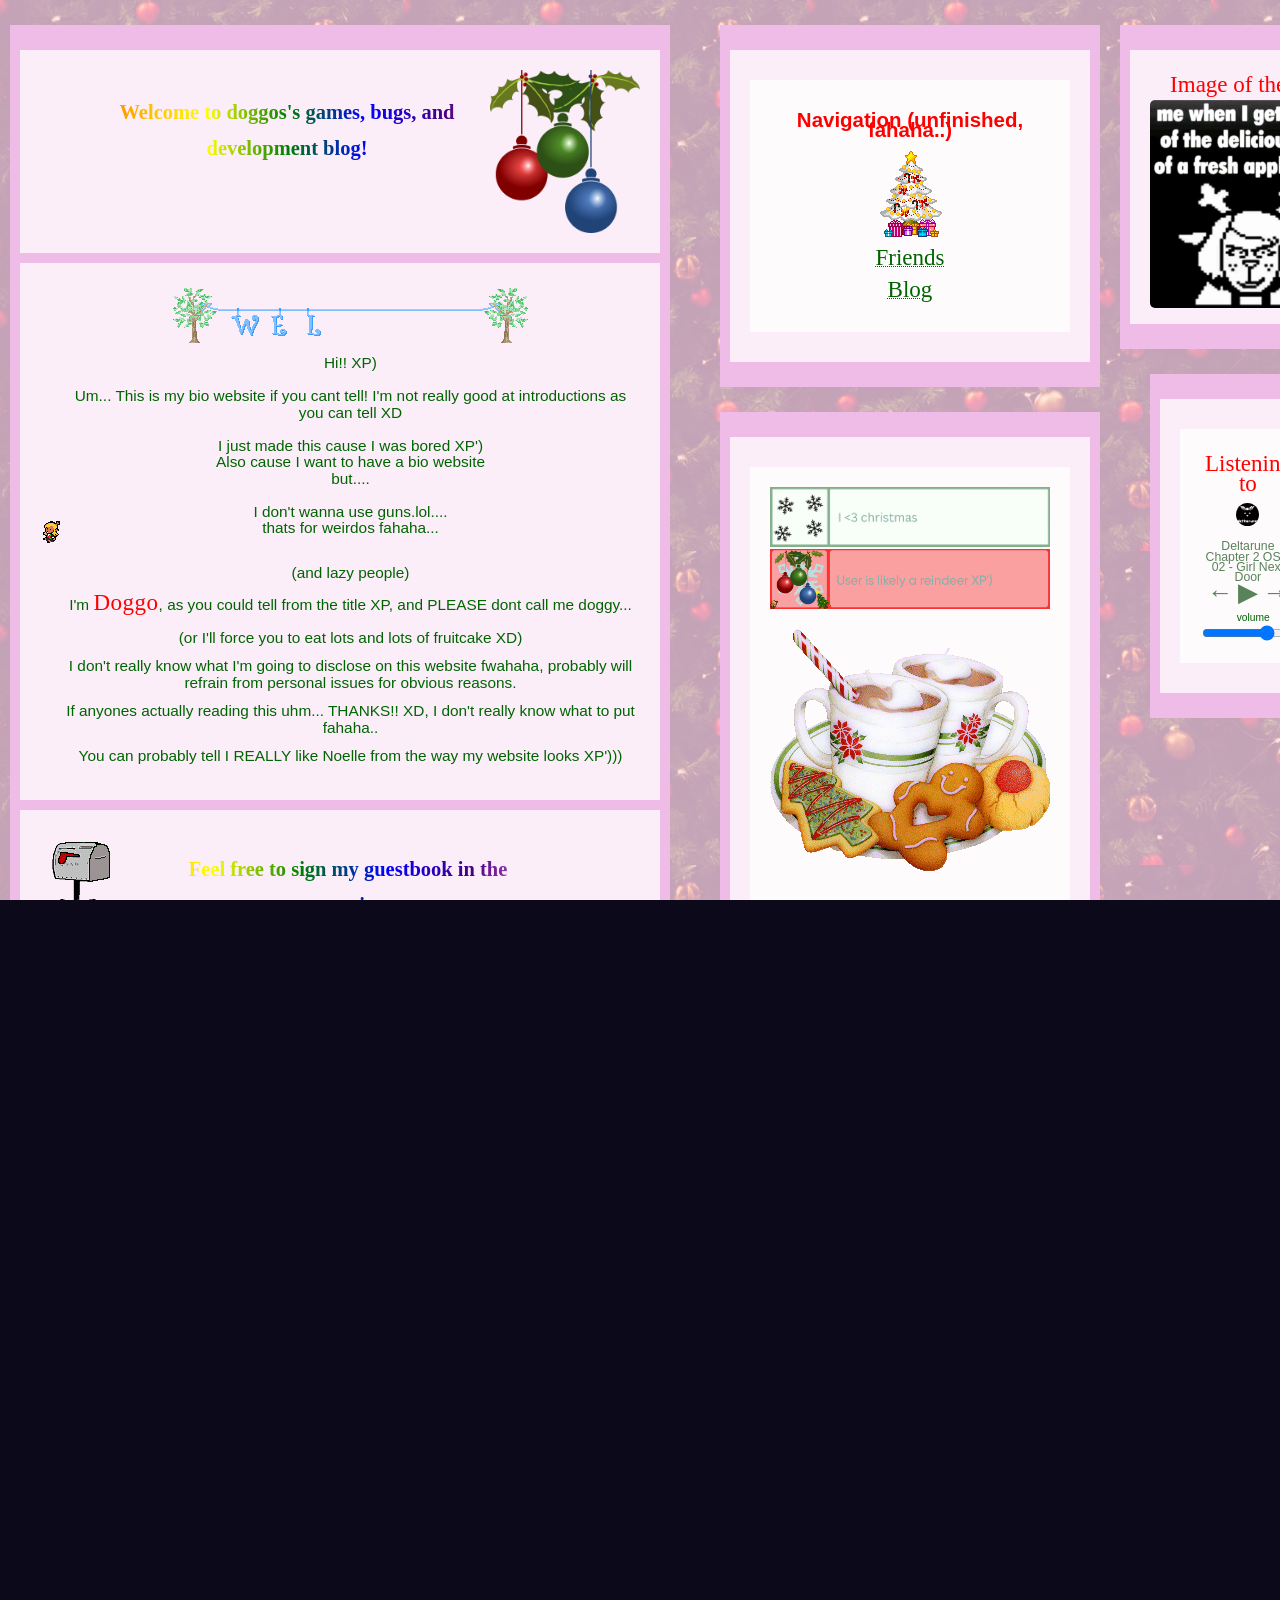
==== doggo's blog_files/index.html @ 6f995c11 "Update index.html" ====
<!DOCTYPE html>

<title>Welcome to thy_doggeth's games, bugs and development blog!</title>
<meta property="og:title" content="thy_doggeth's games, bugs and development blog!" />
<meta property="og:description" content="idk i didnt think of desc" />
<meta property="og:url" content="https://thydoggeth.xyz/" />

<meta property="og:image" content="https://thydoggeth.xyz/soulelle.png" />
<meta property="og:image:width" content="1200" />
<meta property="og:image:height" content="630" />

<meta name="theme-color" content="#43B581" />


<html lang="en"><head><meta charset="UTF-8">

        <meta name="viewport" content="width=device-width, initial-scale=1.0">
        <link href="style.css" rel="stylesheet" type="text/css" media="all">
        <link rel="icon" type="image/x-icon" href="noelleicon.gif">
    <link href="audio.css" rel="stylesheet" type="text/css" media="all">

    </head>
    <body>
        <div class="sidebar-group">
            <div id="center-sidebar">
                <div class="sidebar-content">


<div class="innerbox">
                        <img class="zoom" style="max-width: 25%; float: right" src="xmas.png" alt="Holiday decoration"><table>
    
                            <tbody>
                                <tr>
                                    <td style="vertical-align: left;">

                                    </td>
                                    <td class="eightywidthtd">

<h2 style="width: 100%; padding= none; size= 2.3 em">Welcome to doggos's games, bugs, and development blog!</h2>
                             
                                    </td>

                                </tr>
                            </tbody>
                        </table>
                    </div>

                    <div class="innerbox">
                        <table>
                            <tbody>
                                <tr>
                                </tr><tr>
                                    <td style="vertical-align: left;">
                                        <div class="imgcontainer">
                                            <img class="zoom" src="wwabroadcast light world noelle.png" alt="Noelle - Light World broadcast">
                                        </div>
                                    </td>
                                    <td class="eightywidthtd">

                      <div class="imgcontainer">
                      <img class="zoom" src="welcome.gif" alt="Welcome banner">
                         </div>
                                        <p>
                                          Hi!! XP)<br><br>
                                          
                                          Um... This is my bio website if you cant tell! I'm not really good at introductions as you can tell XD<br><br>

                                          I just made this cause I was bored XP') <br>
                                          Also cause I want to have a bio website<br>
                                          but....<br><br>
                                          I don't wanna use guns.lol....<br>
                                          thats for weirdos fahaha...<br><br></p>

                                         <p> (and lazy people)
                                        <p> I'm <b>Doggo</b>, as you could tell from the title XP, and PLEASE dont call me doggy...<br><br>
                                            
                                            (or I'll force you to eat lots and lots of fruitcake XD)</p>
					<p> I don't really know what I'm going to disclose on this website fwahaha, probably will refrain from personal issues for obvious reasons.</p>
                                        <p> If anyones actually reading this uhm... THANKS!! XD, I don't really know what to put fahaha..</p>
                                         <p> You can probably tell I REALLY like Noelle from the way my website looks XP')))</p>
                                    </td>

                                </tr>
                            </tbody>
                        </table>
                    </div>

                    <div class="innerbox">
                    	  <img loading="lazy" style="max-width: 25%; float:left" class="zoom" src="snowymailbox.gif" alt="Snowy mailbox"> 
                     <h2>Feel free to sign my guestbook in the meantime</h2>	                 

<embed type="text/html" src="https://doggo.atabook.org/" width="600" height="500">


                    </div>


                </div>

            </div>

            <div id="left-sidebar">
                <div class="sidebar-content">
                    <div class="innerbox">
<div class="innerbox">
		<h1> Navigation (unfinished, fahaha..) </h1>
	                   <div class="imgcontainer">
                      <img loading="lazy" class="zoom" src="3.gif" alt="">
                         </div>
<p><a href="friends.html">Friends</a></p>
<p><a href="EllysBlog!.html">Blog</a></p>


                    </div>
</div>


                    

            </div>
            <div id="website2-sidebar">
                <div class="sidebar-content">


                 <div class="innerbox">
<div class="innerbox">

                    <img loading="lazy" class="zoom hueshift" style="width: 100%;" src="noelle real.png" alt="">
                        <img loading="lazy" class="zoom hueshift" style="width: 100%;" src="reindeer.jpg" alt="">
	</p>
	                   <div class="imgcontainer">
                      <img loading="lazy" class="zoom" src="2(1).gif" alt="">
                         </div>
                        <h2>
                            This website is best viewed on a Personal Computer.
                        </h2>

                    </div>
                </div>
            </div>
</div>
                    <div class="sidebar-group">
            <div id="website-sidebar">
                <div class="sidebar-content">


<div class="innerbox">


<div class="innerbox">
    <p></p>
    <h5>Website Updates</h5>
    <div class="imgcontainer">
        <img class="zoom" src="boot.gif" alt="Boot animation">
    </div>
    <p></p>
    <div class="updatelog" style="border: 4px solid var(--border-color1); box-shadow: 3px 3px var(--border-color1), -3px -3px var(--border-color2); border-radius: 6px; padding: 14px; margin-top: 8px;">
        <p style="margin-bottom: 10px;">

                    <p style="margin-bottom: 0;">
            <b class="cooltext">28/08/2026</b>
            - Changed / added some text across all pages!!!
        </p>

                    <p style="margin-bottom: 0;">
            <b class="cooltext">26/08/2026</b>
            - Created blog page!!!! And more songs to playlist of course!!
        </p>

                    <p style="margin-bottom: 0;">
            <b class="cooltext">25/08/2026</b>
            - Reworked friends page!!!!
        </p>

                    <p style="margin-bottom: 0;">
            <b class="cooltext">24/08/2026</b>
            - Added new friends page!
        </p>
        <p style="margin-bottom: 0;">
            <b class="cooltext">22/08/2026</b>
            - Created Guestbook and started hosting the website!!
        </p>
        <p style="margin-bottom: 0;">
            <b class="cooltext">21/08/2026</b>
            - Most of the website was created fahaha... &lt;3
        </p>
    </div>
</div>

                </div>

            </div>
</div>
</div>
</div>

<!--- heres image of the days line so i can edit it easier-->

<div id="right-sidebar">
                <div class="sidebar-content">

                    <div class="innerbox">
                        <h3>Image of the day!</h3>
                        <div style="position: relative; padding-bottom: 100.25%;">
                          <a href="" id="image-of-the-day-link">
                          	<img style="border-radius: 5px; box-shadow: 2px 2px var(--border-color1), -2px -2px var(--border-color2); position: absolute; top: 0; left: 0; width: 100%;" src="" title="" alt="Featured image" id="image-of-the-day">
                          </a>
                        </div>
                    </div>

                </div>

<script>
(function () {
  var images = [
    "soulelle.png",
    "fahahakris!.jpeg",
    "gastersname.webp",
    "bomb.webp",
    "thirsty.webp",
    "apple.webp",
    "money.png"
  ];

  var jsDay = new Date().getDay();

  var index = (jsDay + 6) % 7;

  var chosen = images[index];

  var img = document.getElementById("image-of-the-day");
  var link = document.getElementById("image-of-the-day-link");
  img.src = chosen;
  link.href = chosen;
})();
</script>
            


            <div id="left-sidebar">
                <div class="sidebar-content">
                      <div class="innerbox">

                    <div class="innerbox">

                    <div id="audio-player">
                                                <div id="listeningto">
<h3> Listening to</h1>
                        </div>
                        <div id="cd-rotate" onclick="play_pause()">
                            <img id="cd-image" src="audio/tracks/cover.png" alt="Album cover">
                        </div>
                        <audio id="music-player" src="audio/tracks/door.mp3">
                            <source src="door.mp3">
                        </audio><br>
                        <div id="title">Deltarune Chapter 2 OST: 02 - Girl Next Door </div>
                        <div id="controls">
                            <div id="back" onclick="skip(-1)">←</div>
                            <div id="play-pause" onclick="play_pause()">▶</div>
                            <div id="next" onclick="skip(1)">→</div>
                        </div>   
                    </div>
<br>
                    <div>volume</div>
                    <input type="range" id="music-volume" name="mvolume" min="0" max="1" step="0.05" value="0.5" autocomplete="off" onchange="setVolume('music-volume','music-player')">
                    <script src="audio.js.download"></script>
                        <script>
                        
                            window.onload = function() {
                                if (typeof eggring !== 'undefined') eggring.buildWidget();
                                var rain = document.getElementById("rain-sounds");
                                if (rain) rain.volume = 0.5;
                                var music = document.getElementById("music-player");
                                if (music) music.volume = 0.5;
                            };
                        </script>
                </div>
                    </div>


            </div>

                        </div>
        </div>

<script>

</script>
        <div id="footer">
©doggos's games, bugs, and development blog! ™
        </div>
    


</body></html>
---- doggo's blog_files/style.css ----
@font-face { font-family: 'Xmas'; src: url("./fonts/Xmas.ttf") format("ttf"); }

html, body {
	
	 overflow: scroll;
            left: 0px;
  height: 100%; 
  margin: auto; 
    /* Removed position: fixed */
    top: 0px;
        font-size: calc(0.7em + 1vw);
        padding: 0;
        font-family: "Open Sans", "Helvetica Neue", Helvetica, Arial, Serif;
        color: #00FFFf;
        background: #0c091a;
	font-family: "Open Sans", "Helvetica Neue", Helvetica, Arial, Serif;
	font-size: 0.8em;
	color: #00FFFf;
	background: #0c091a;
}
input {
	font-size: inherit 
}



::-webkit-scrollbar {
	width: 0.8em;
}
::-webkit-scrollbar-track {
	background: MediumPink;
}
::-webkit-scrollbar-thumb {
	background: MediumPink;
}
::-webkit-scrollbar-thumb:hover {
	background: Pink;
}


:root {

  --bg-color-opacity1: #090033FC; /* From navbar & Autoplay */
  --bg-color-opacity2: #090033CF;
  --innerbox-color1: #EFBCE7;
  --innerbox-color2: #FFFFFFBF;
  --accentbox-color: #E0D7F596;
  --accentbox-border: #4e34e338;



  /* Misc */
  --cursor-main: url(cursor.png), auto;
  --cursor-pointer: url(pointer.png), auto;
}




body {
        background-image: url("background.png");
	background-repeat: repeat-x repeat-y;
  font-family: var(--primary-font);
  color: darkgreen;
  margin: 0px; 
  line-height: 1em;
  cursor: var(--cursor-main);
}

{ box-sizing: border-box; }

::-moz-selection { color: var(--selection-text); background: var(--selection-bg); } 
::selection { color: var(--selection-text); background: var(--selection-bg); }

/* === TEXT=== */
p { font-size: 1.5em; 
margin: 12px 0px;
line-height: 16.5px
}

a {
  text-decoration: underline dotted 1px;
  font-family: Xmas;
  color: var(--link-color);
  font-weight: 100;
  font-size: 1.5em;
  margin: 12px 0px;
  line-height: 16.5px;
}

a:visited { color: var(--link-visited) }
a:hover{ cursor: var(--cursor-pointer); color: var(--link-hover); transition: 0.2s; }

b {
  color: red;
  font-family: Xmas;
  letter-spacing: 0.5px;
  font-weight: 100;
  font-size: 1.5em;
}

h1 {

  font-family: var(--secondary-font);
  color: red;
  margin: 10px 5px;
  padding: 5px;  
}

h2 {
     line-height: 36px;
     width: 80%;
     top: 40px;
     padding: 18px 20px 18px 20px;
    padding-bottom: 3px;
    margin-bottom: 5px;
    padding-top: 4px;
    margin-top: 1px
 font-family:arial black;
  font-size:70px;
  background-image: 
    linear-gradient(to right, red,orange,yellow,green,blue,indigo,violet); 
  -webkit-background-clip: text;
  -webkit-text-fill-color: transparent;  
  animation: move 35s linear infinite;
  
  font-family: Xmas;

  font-size: 2em;
}

h55 {
     line-height: 40px;
     width: 120%;
     top: 40px;
     padding: 18px 20px 18px 20px;
    padding-bottom: 6px;
    margin-bottom: 5px;
    padding-top: 4px;
    margin-top: 1px
 font-family:arial black;
  font-size:120px;
  background-image: 
    linear-gradient(to right, red,orange,yellow,green,blue,indigo,violet); 
  -webkit-background-clip: text;
  -webkit-text-fill-color: transparent;  
  animation: move 35s linear infinite;
  
  font-family: Xmas;

  font-size: 3em;
}

 @keyframes move {
  to {
    background-position: 500vh;
  }
} 
h3 {
  color: red;
  font-family: Xmas;
  line-height: 20px;
  font-weight: 100;
  font-size: 23px;
  margin: 5px;  
}

h5 {
  color: red;
  font-family: Xmas;
  line-height: 20px;
  font-weight: 100;
  font-size: 23px;
  margin: 5px;  
}

h4 {
  color: red;
  font-family: Xmas;
  font-size: 1.5em;
  margin: 8px 0px;
}


/* ===== CONTENT BAR THINGS ===== */
.sidebar-group { 
align-items: flex-start; 
display: flex; 
margin: auto; 
width: 100%; }


.sidebar-content {
  box-shadow: 5px 5px var(--border-color1), -5px -5px var(--border-color2);
  background-color: var(--innerbox-color1);
  border: 2px dotted var(--border-color1);
  padding: 15px 10px 15px 10px;
  border-radius: 0rem;
  margin: 25px 10px;  
}

.innerbox {
  box-shadow: 1px 1px var(--border-color1), -1px -1px var(--border-color2);
  background-color: var(--innerbox-color2);
  border: 2px dotted var(--border-color1);
  border-radius: 0rem;
  text-align: center;
  margin: 10px 0px;
  overflow: auto;
  padding: 20px;
  height: 100%; /* For WebGarden */
}


.audio-box {
  box-shadow: 1px 1px var(--border-color1), -1px -1px var(--border-color2);
  background-color: var(--innerbox-color2);
  border: 2px dotted var(--border-color1);
  border-radius: 0rem;
  text-align: center;
  margin: 10px auto;
  overflow: auto;
  padding: 12px;
  height: auto;
  width: fit-content;
  max-width: 220px;
}

.soloinnerbox /*USE TOGETHER WITH SOLOBAR-CONTENT*/ {
  box-shadow: 1px 1px var(--border-color1), -1px -1px var(--border-color2);
  background-color: var(--innerbox-color2);
  border: 2px dotted var(--border-color1);
  border-radius: 0em;
  text-align: center;
  margin: 10px 0px;
  padding: 10px;  
}
#website2-sidebar{ width: 100%; margin-left: 0px; }
.website-sidebar { margin: 25px auto; width: 80%; min-width: 900px;}
.solo-sidebar { margin: 25px auto; width: 50%; min-width: 900px;}
#center-sidebar{ width: 80%; }
#left-sidebar{ width: 80%; margin-left: 30px; }
#left-sidebar.audio-wrapper { width: fit-content;margin: 25px auto;}
#right-sidebar{ width: 80%; margin-right: 30px; }

  /* Images */
.zoom { transition: transform .4s ease-out, offset-path .4s cubic-bezier(.77,-1.17,.75,.84),box-shadow .3s, z-index .3s; }
.zoom:hover { -ms-transform: scale(1.3); -webkit-transform: scale(1.5); transform: scale(1.1); }
.imgcontainer { display: flex; align-items: center; flex-direction: column; }
.imgcontainer img { object-fit: contain; }

img::dividerr {  border-radius: 0px;
  width: 100%;

}
.dividerr {  border-radius: 0px;
  width: 100%;

}
.cardecor {
  box-shadow: 1px 1px var(--shadow-color1), -1px -1px var(--shadow-color2);
  filter: var(--decorhue) contrast(1.5);
  border-radius: 0rem;
  height: 20em;  
}


 
textarea {
  text-shadow: 1px 1px white, -1px -1px white, -1px 1px white, 1px -1px white;
  border: var(--link-color) dashed 1px;
  color: var(--link-color);
  border-radius: 0px;
  padding: 2px 5px;
  font-size: 16px;
  width: 190px;
  height: 50px;
}

@media screen and (max-width: 672px) {

    .mobile-menu, .main {
        width: 150%;
    }

    h3, b, a, span, p
	
        font-size: calc(2em + 1vw); 
    }
}
---- doggo's blog_files/audio.css ----
#audio-player{
    width:90%;
    background:transparent;
    color: rgb(89, 131, 89);
    text-align: center;
}

#audio-player > audio{
    width:inherit;
}

#cd-rotate{
    margin:auto;
    padding:5%;
    box-sizing: border-box;
    width:inherit;
    
    transition: transform .3s;
}

#cd-rotate > img{
    animation-name: spin;
    animation-iteration-count: infinite;
    animation-duration: 5s;
    animation-timing-function: linear;
    
    display:block;
    margin:auto;
    border-radius: 50%;
    width:30%;
    height:30%;
    box-sizing: border-box;
    
    transition:  box-shadow .3s;
    
}

@keyframes spin{
    0%{
        transform: rotate(0deg);
    }
    100%{
        transform: rotate(360deg);
    }
}

#cd-rotate > img:hover{
    box-shadow: 0 0 20px white;
}

#cd-rotate:hover{
    transform: scale(1.2);
}
#cd-rotate:active{
    transform: scale(1.1);
}
@media only screen and (max-width: 800px) {
    #cd-rotate > img{
        width:80%;
        
    }
    #cd-rotate:hover{
        transform: scale(1);
    }
    #cd-rotate:active{
        transform: scale(1.1);
    }
}

#title{
    font-size:1.2em;
    height:fit-content;
    text-align: center;
}
#controls{
    display:flex;
    flex-direction: row;
    justify-content: space-around;
    padding:5px;
    box-sizing: border-box;
}
#controls > div{
    font-size:2.5em;
    transition:text-shadow .3s, transform .3s;
}
#controls > div:hover{
    transform:scale(1.2);
    text-shadow: 0 0 11px white, 0 0 11px white;
}
#controls > div:active{
    transform:scale(1.1);
    text-shadow: 0 0 11px blue, 0 0 11px blue;
}
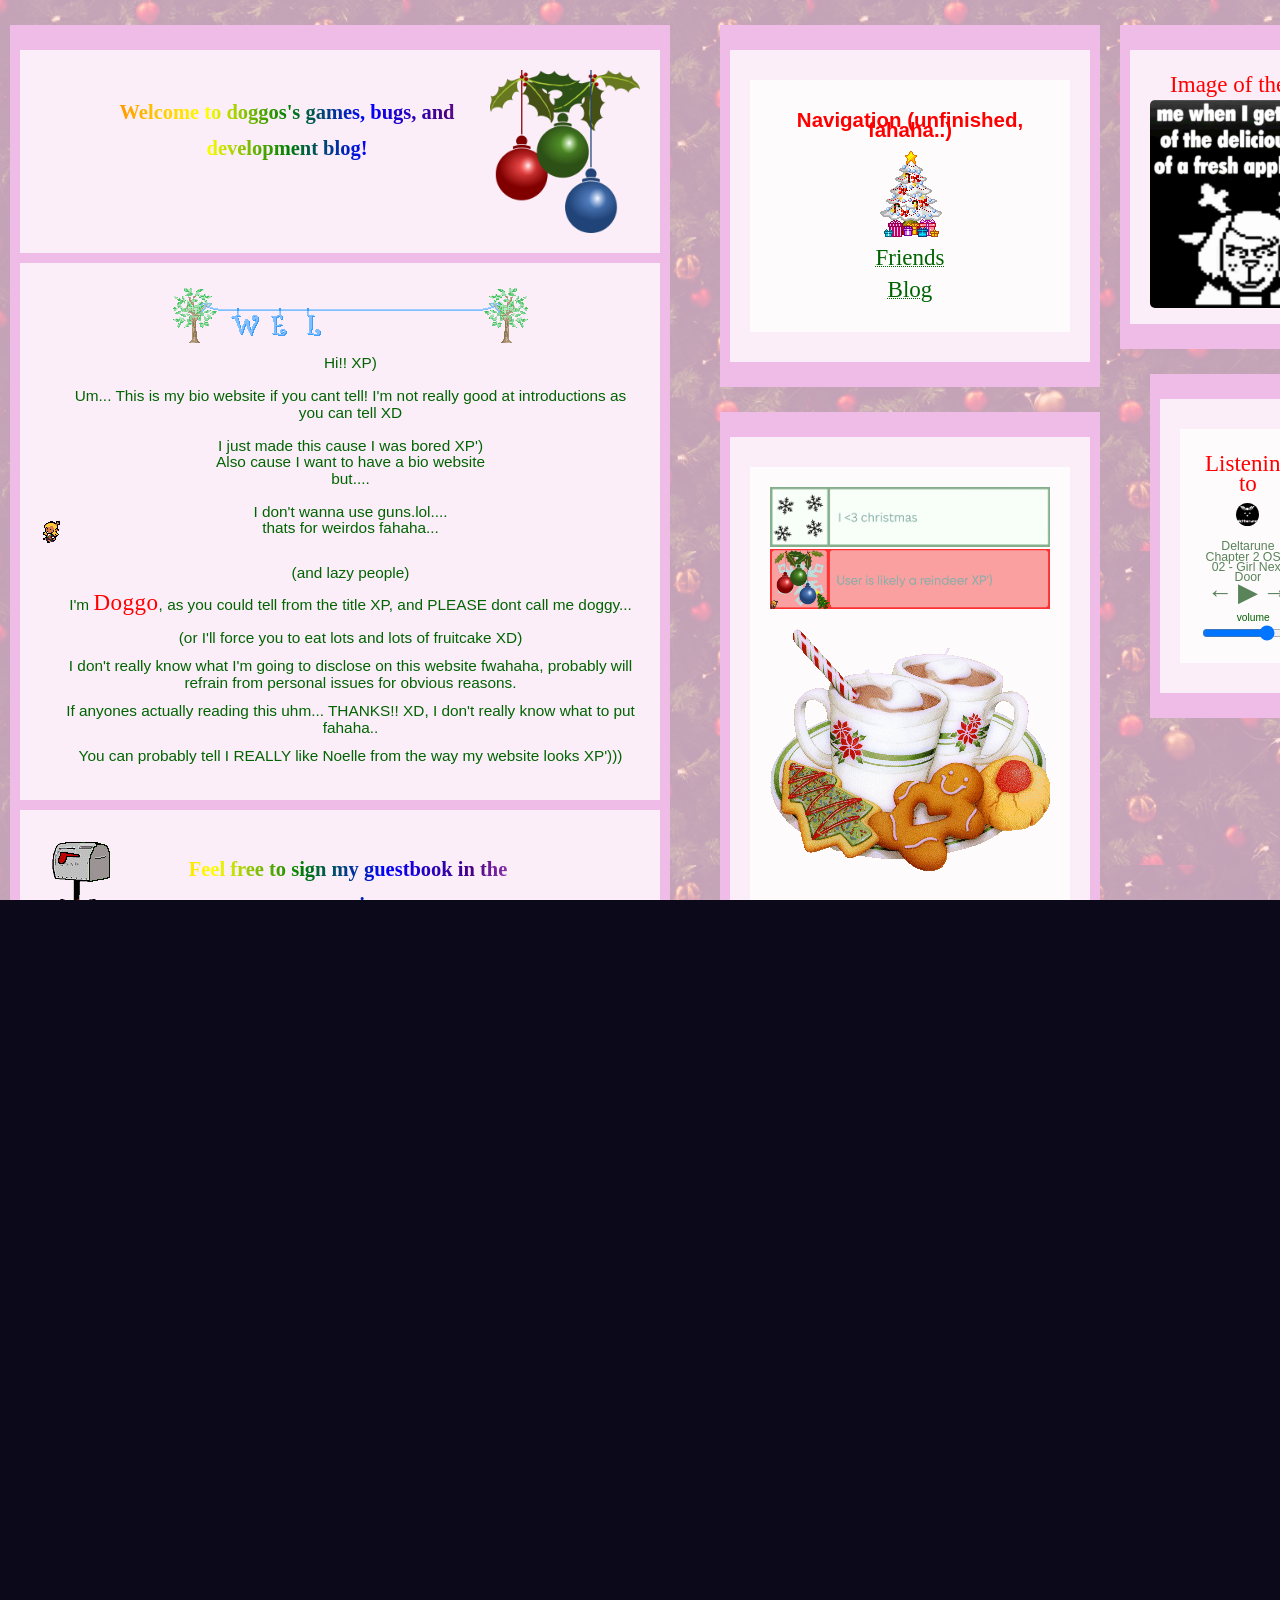
==== commit 8a044621: "Update index.html" ====
--- a/doggo's blog_files/index.html
+++ b/doggo's blog_files/index.html
@@ -4,10 +4,12 @@
 <meta property="og:title" content="thy_doggeth's games, bugs and development blog!" />
 <meta property="og:description" content="idk i didnt think of desc" />
 <meta property="og:url" content="https://thydoggeth.xyz/" />
-
 <meta property="og:image" content="https://thydoggeth.xyz/soulelle.png" />
-<meta property="og:image:width" content="1200" />
-<meta property="og:image:height" content="630" />
+
+<!-- THIS is the important part -->
+<meta name="twitter:card" content="summary_large_image" />
+<meta name="twitter:image" content="https://thydoggeth.xyz/soulelle.png" />
+
 
 <meta name="theme-color" content="#43B581" />
 
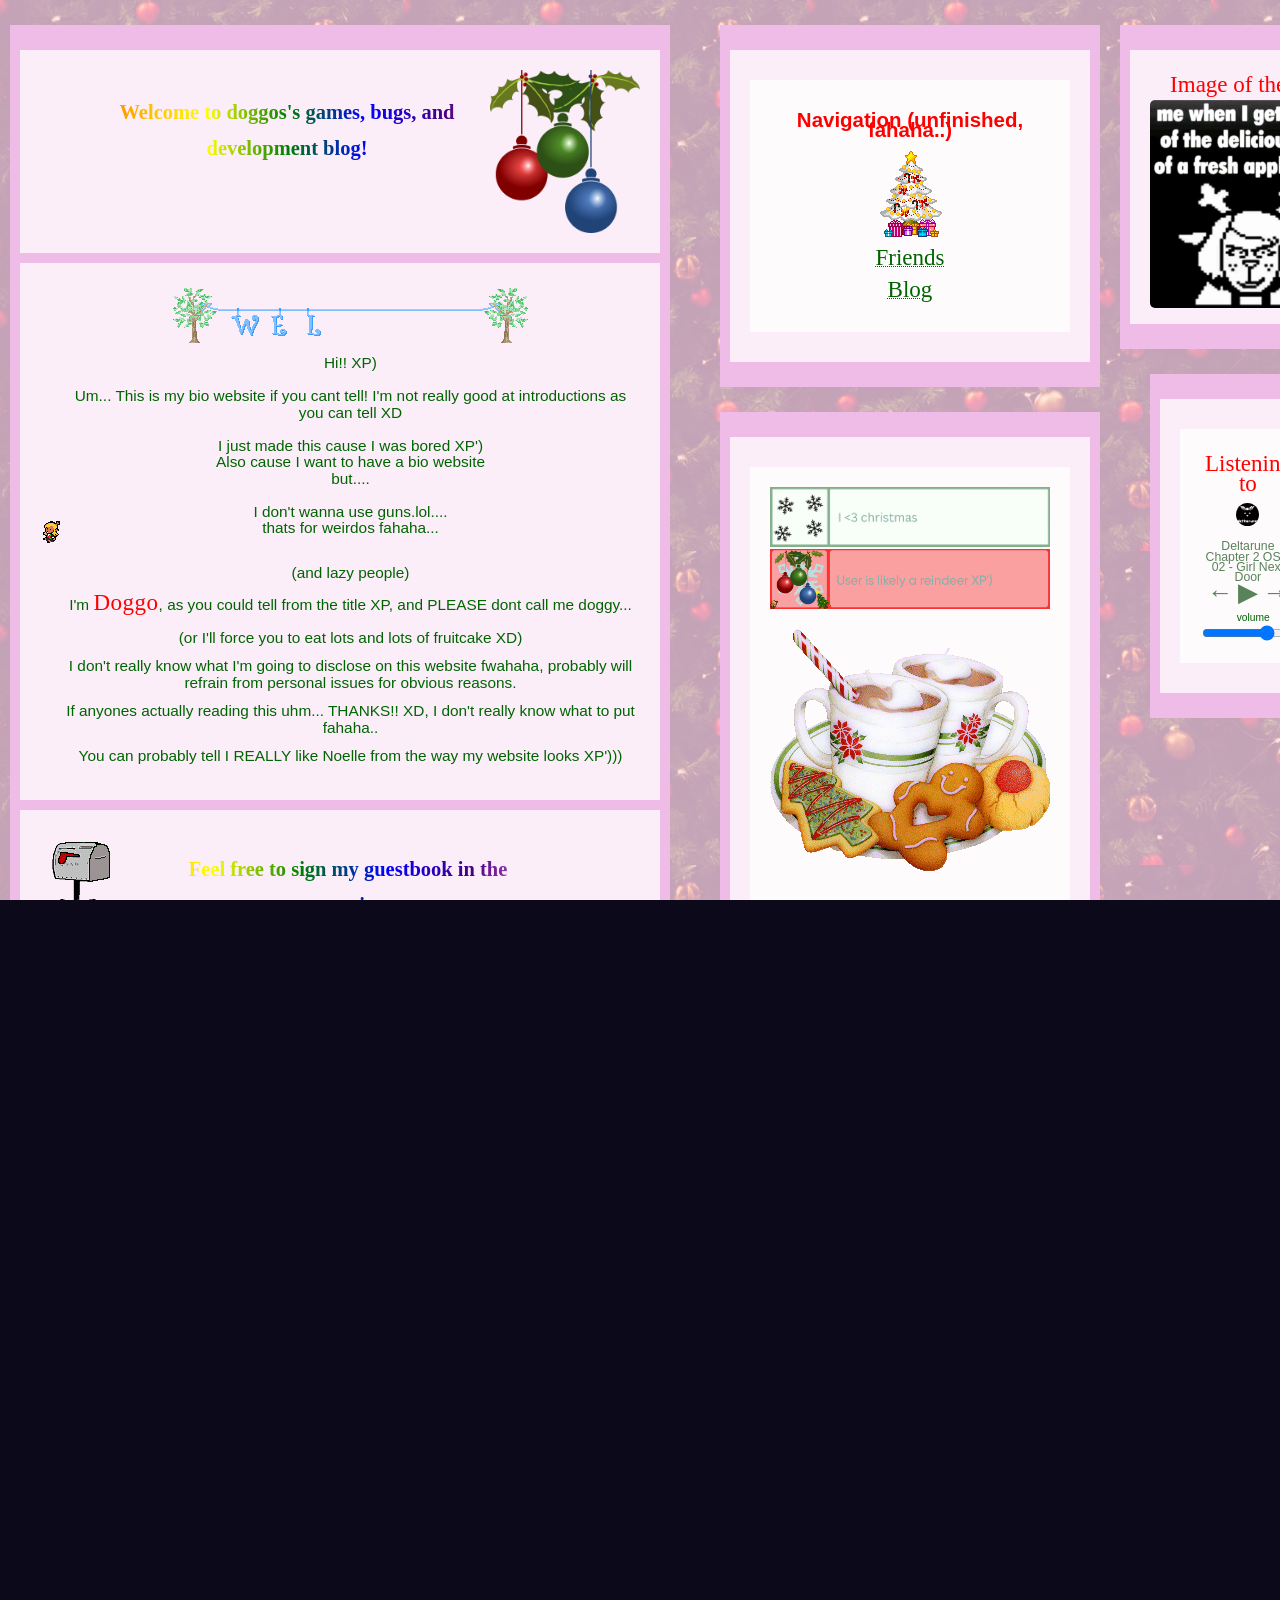
==== commit 441bbf2e: "Update index.html" ====
--- a/doggo's blog_files/index.html
+++ b/doggo's blog_files/index.html
@@ -2,16 +2,17 @@
 
 <title>Welcome to thy_doggeth's games, bugs and development blog!</title>
 <meta property="og:title" content="thy_doggeth's games, bugs and development blog!" />
-<meta property="og:description" content="idk i didnt think of desc" />
+
 <meta property="og:url" content="https://thydoggeth.xyz/" />
 <meta property="og:image" content="https://thydoggeth.xyz/soulelle.png" />
-
-<!-- THIS is the important part -->
 <meta name="twitter:card" content="summary_large_image" />
 <meta name="twitter:image" content="https://thydoggeth.xyz/soulelle.png" />
 
 
-<meta name="theme-color" content="#43B581" />
+
+<meta property="og:description" content="idk i didnt think of desc" />
+
+<meta name="theme-color" content="#FF0080" />
 
 
 <html lang="en"><head><meta charset="UTF-8">
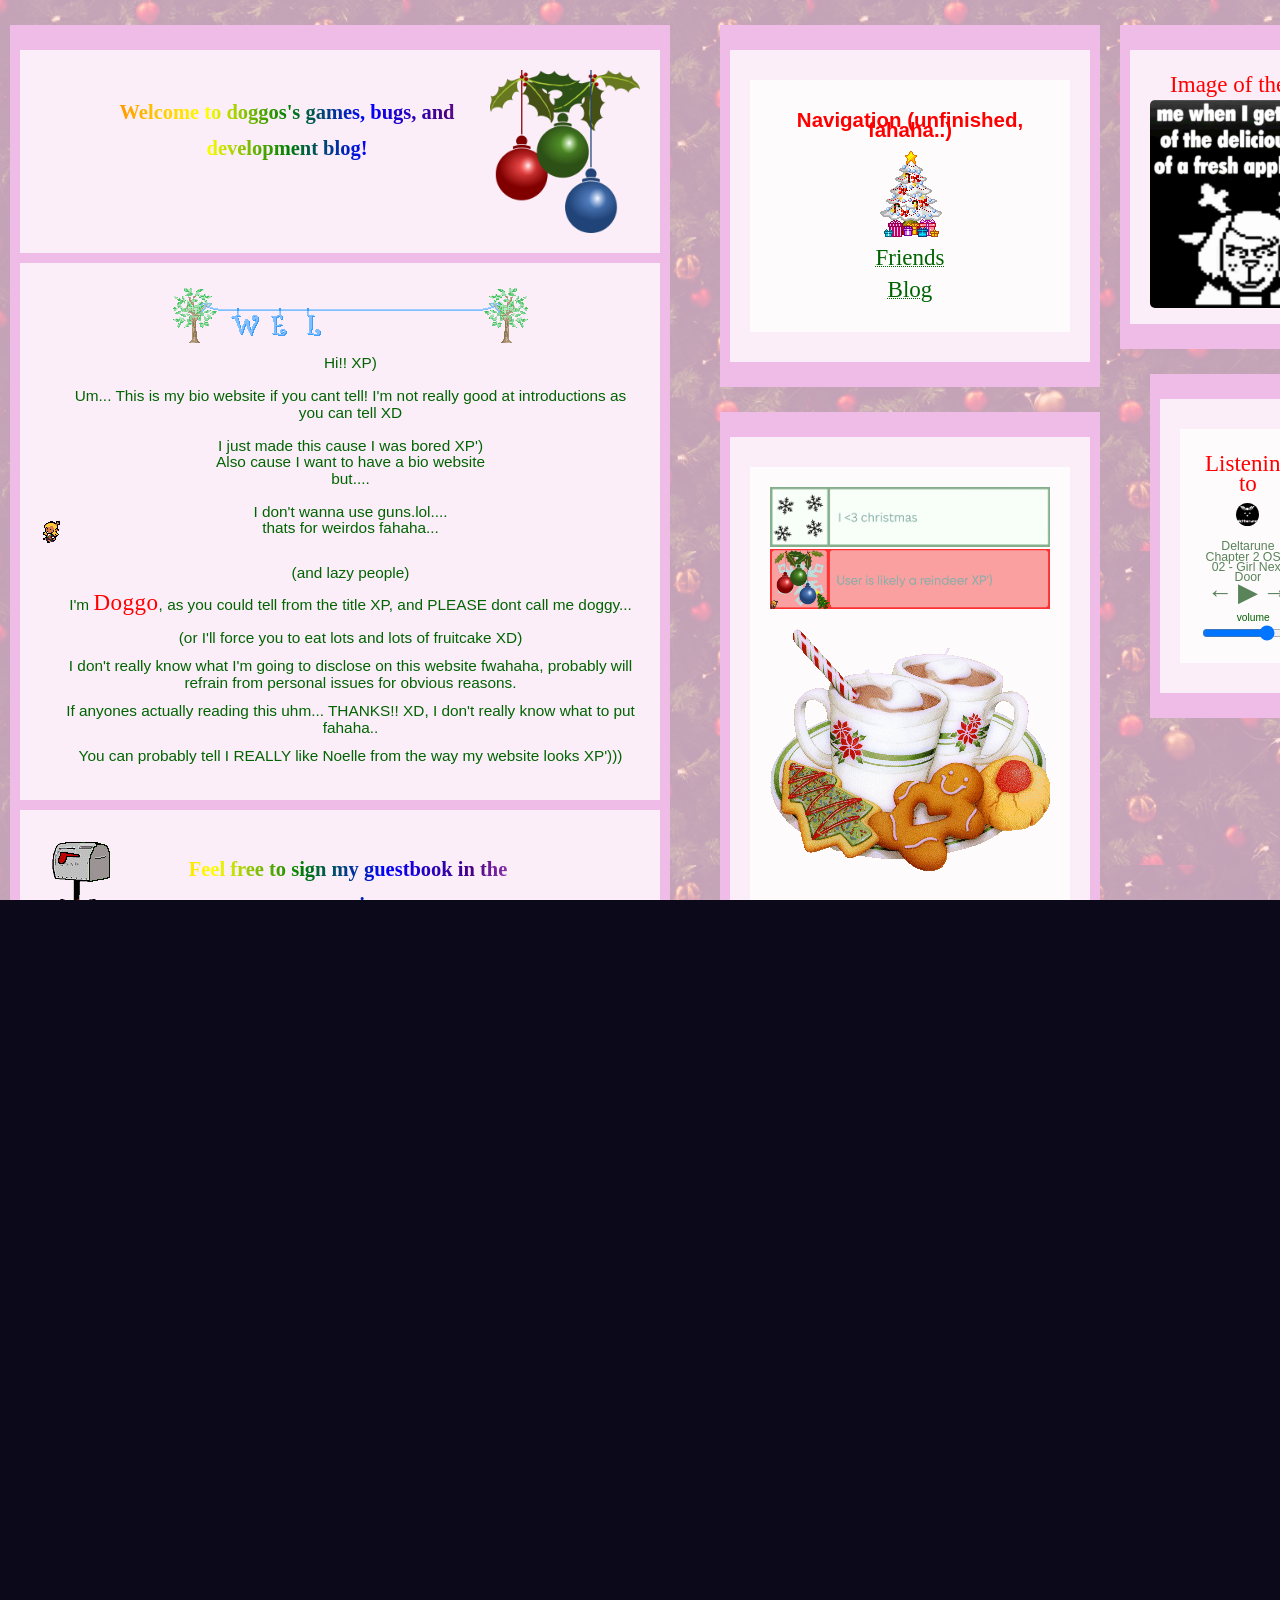
==== commit 94fbb9cf: "Update index.html" ====
--- a/doggo's blog_files/index.html
+++ b/doggo's blog_files/index.html
@@ -10,9 +10,10 @@
 
 
 
-<meta property="og:description" content="idk i didnt think of desc" />
+<meta property="og:description" content="Hi!!! This is my blog!!! Uhm, I don't really know what to put as a description... This works though, fahaha.. CLICK ME!!!! CLICK!! CLICK!! CLICK!!" />
 
 <meta name="theme-color" content="#FF0080" />
+
 
 
 <html lang="en"><head><meta charset="UTF-8">
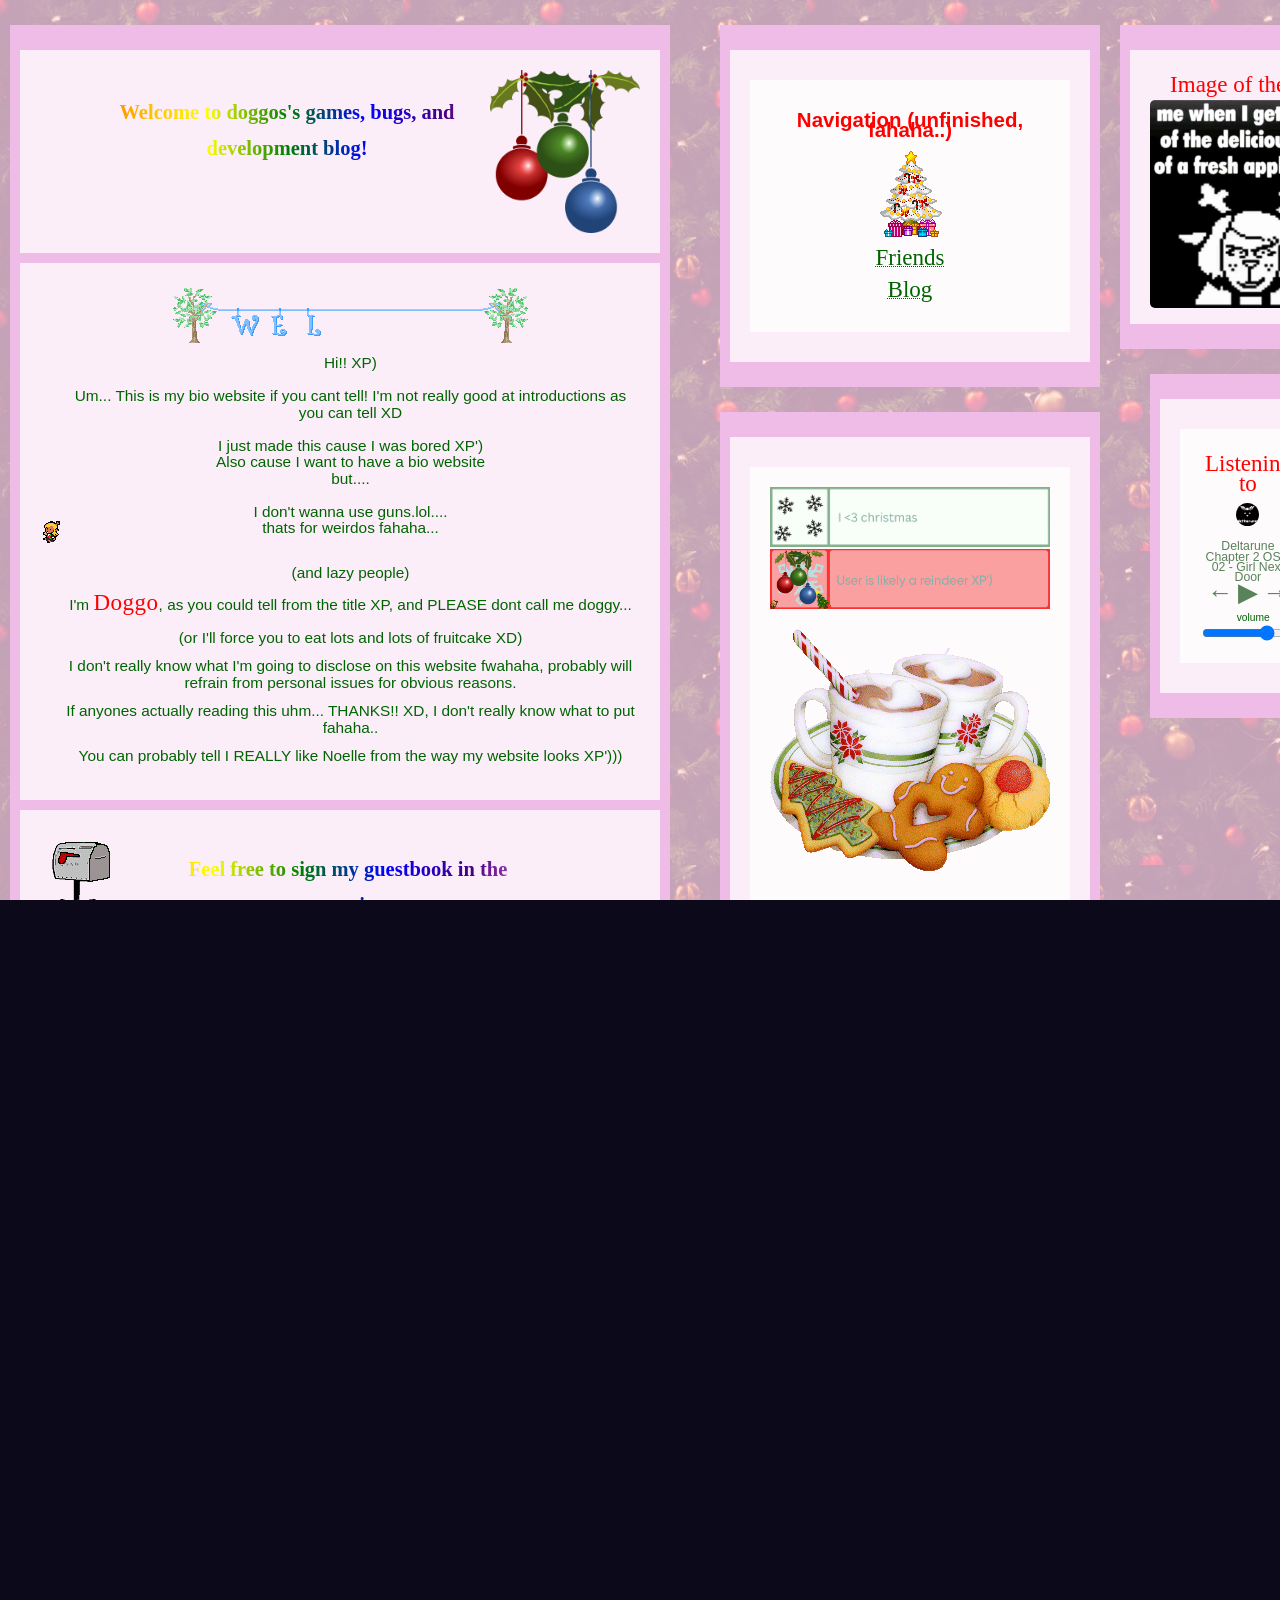
==== commit a8314e0a: "Update index.html" ====
--- a/doggo's blog_files/index.html
+++ b/doggo's blog_files/index.html
@@ -10,7 +10,10 @@
 
 
 
-<meta property="og:description" content="Hi!!! This is my blog!!! Uhm, I don't really know what to put as a description... This works though, fahaha.. CLICK ME!!!! CLICK!! CLICK!! CLICK!!" />
+<meta property="og:description" content="Hi!!!&#8204;
+This is my blog!!!&#8204;
+Uhm, I don't really know what to put as a description...&#8204;
+This works though, fahaha..&#8204;CLICK ME!!!! CLICK!! CLICK!! CLICK!!" />
 
 <meta name="theme-color" content="#FF0080" />
 
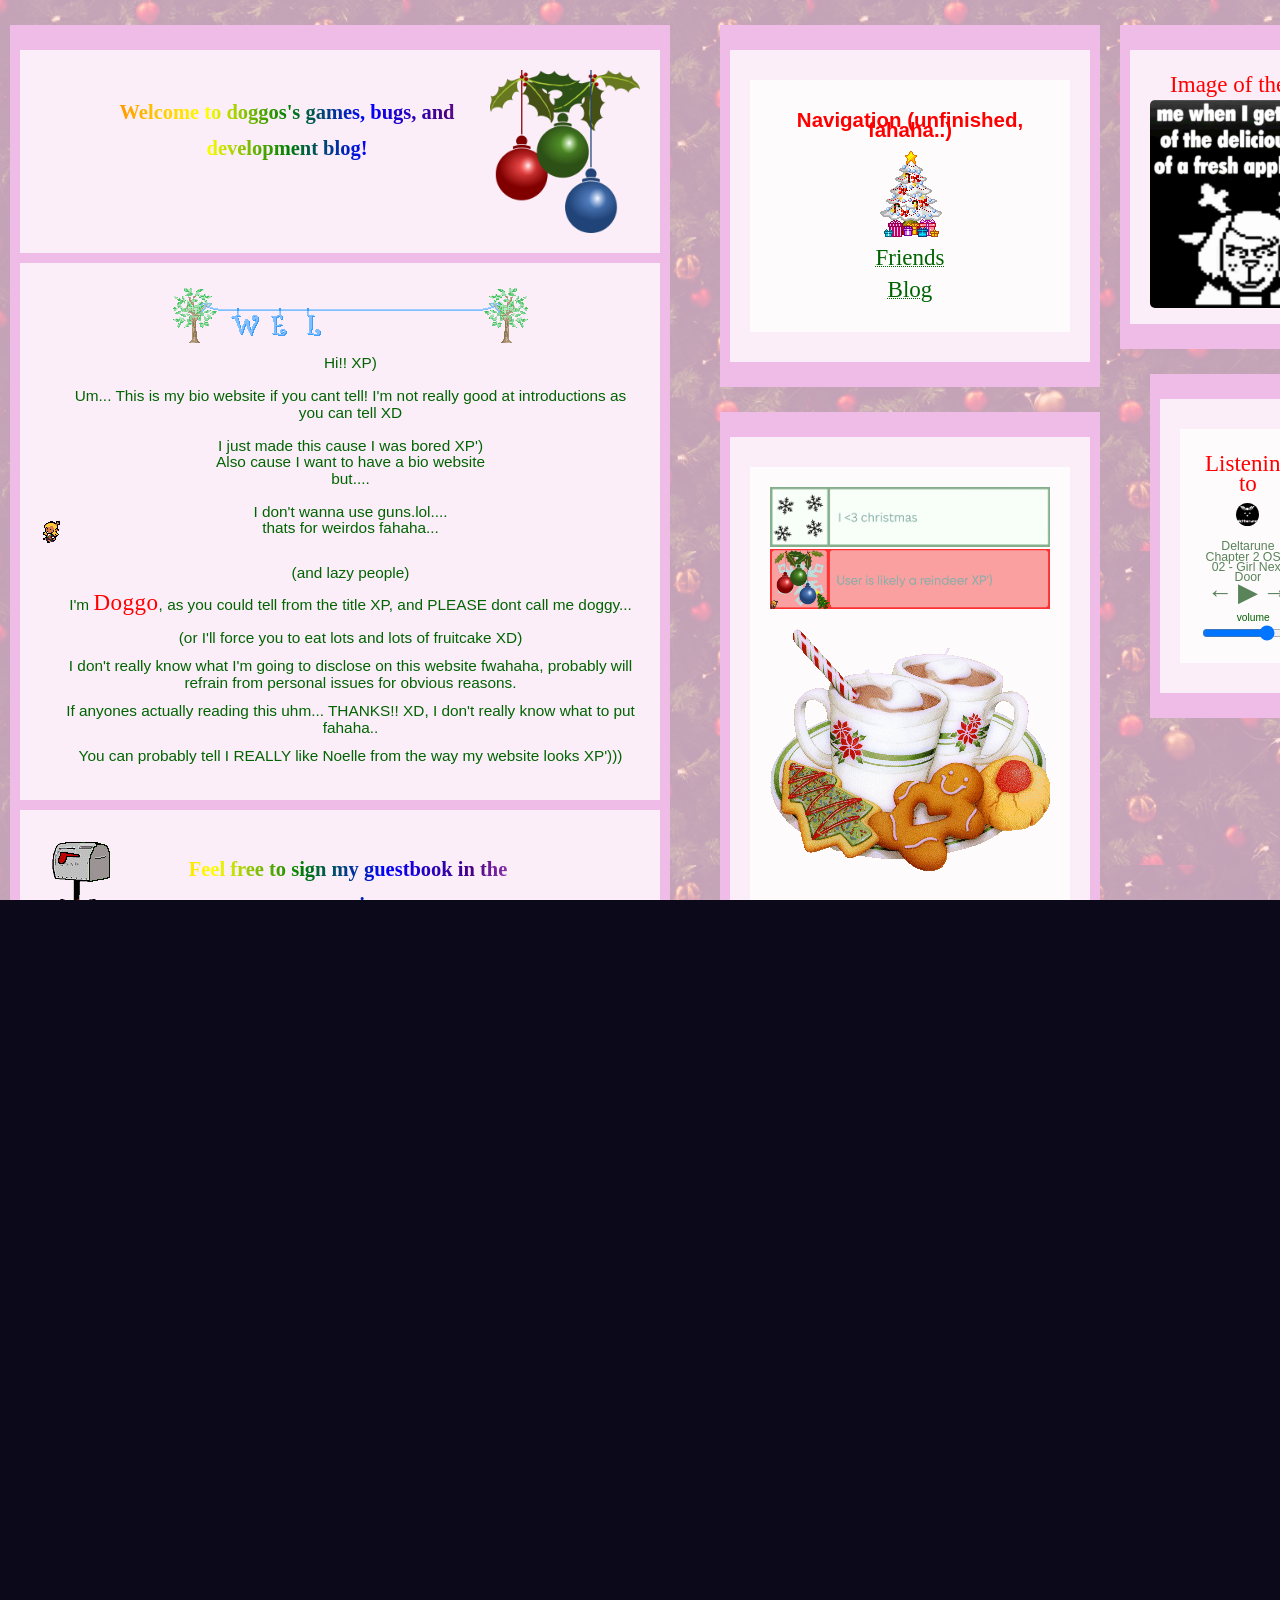
==== commit 478c9292: "Update index.html" ====
--- a/doggo's blog_files/index.html
+++ b/doggo's blog_files/index.html
@@ -10,10 +10,11 @@
 
 
 
-<meta property="og:description" content="Hi!!!&#8204;
-This is my blog!!!&#8204;
-Uhm, I don't really know what to put as a description...&#8204;
-This works though, fahaha..&#8204;CLICK ME!!!! CLICK!! CLICK!! CLICK!!" />
+<meta property="og:description" content="Hi!!!
+This is my blog!!!
+Uhm, I don't really know what to put as a description...
+This works though, fahaha..
+CLICK ME!!!! CLICK!! CLICK!! CLICK!!" />
 
 <meta name="theme-color" content="#FF0080" />
 
